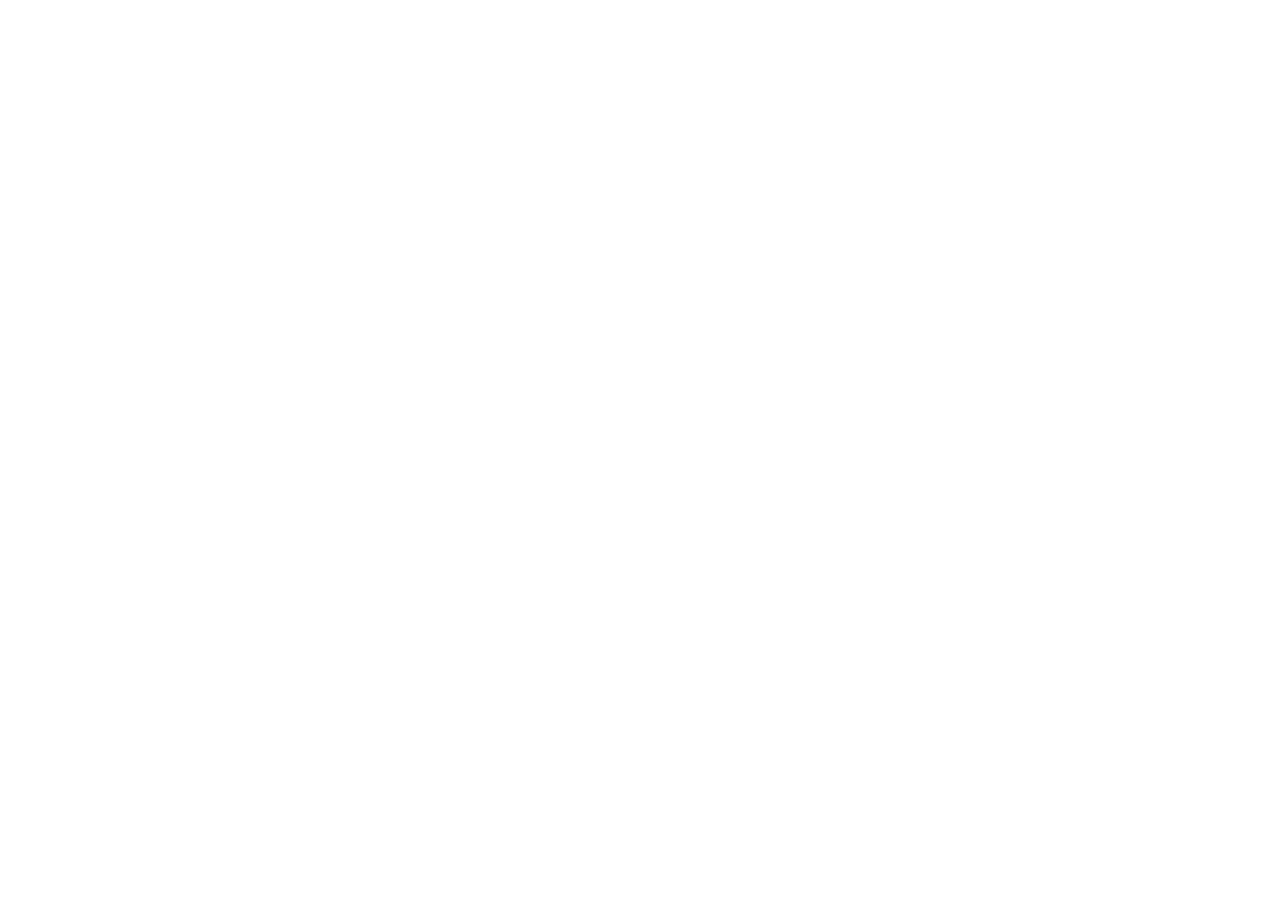
==== contact.html @ 2555655a "First commit" ====
<!DOCTYPE html>
<html lang="en">
<head>
    <!-- 
        Author: Shanna Graves
        Date: 12/05/2023
        Assignment: Final Project
     -->
    <meta charset="UTF-8">
    <meta name="viewport" content="width=device-width, initial-scale=1.0">
    <title>Shanna Graves</title>
    <link href="styles.css" rel="stylesheet">
</head>
<body>
    
</body>
</html>
---- styles.css ----
/* 

    Author: Shanna Graves
    Date: 12/05/2023
    Assignment: Final Project

*/
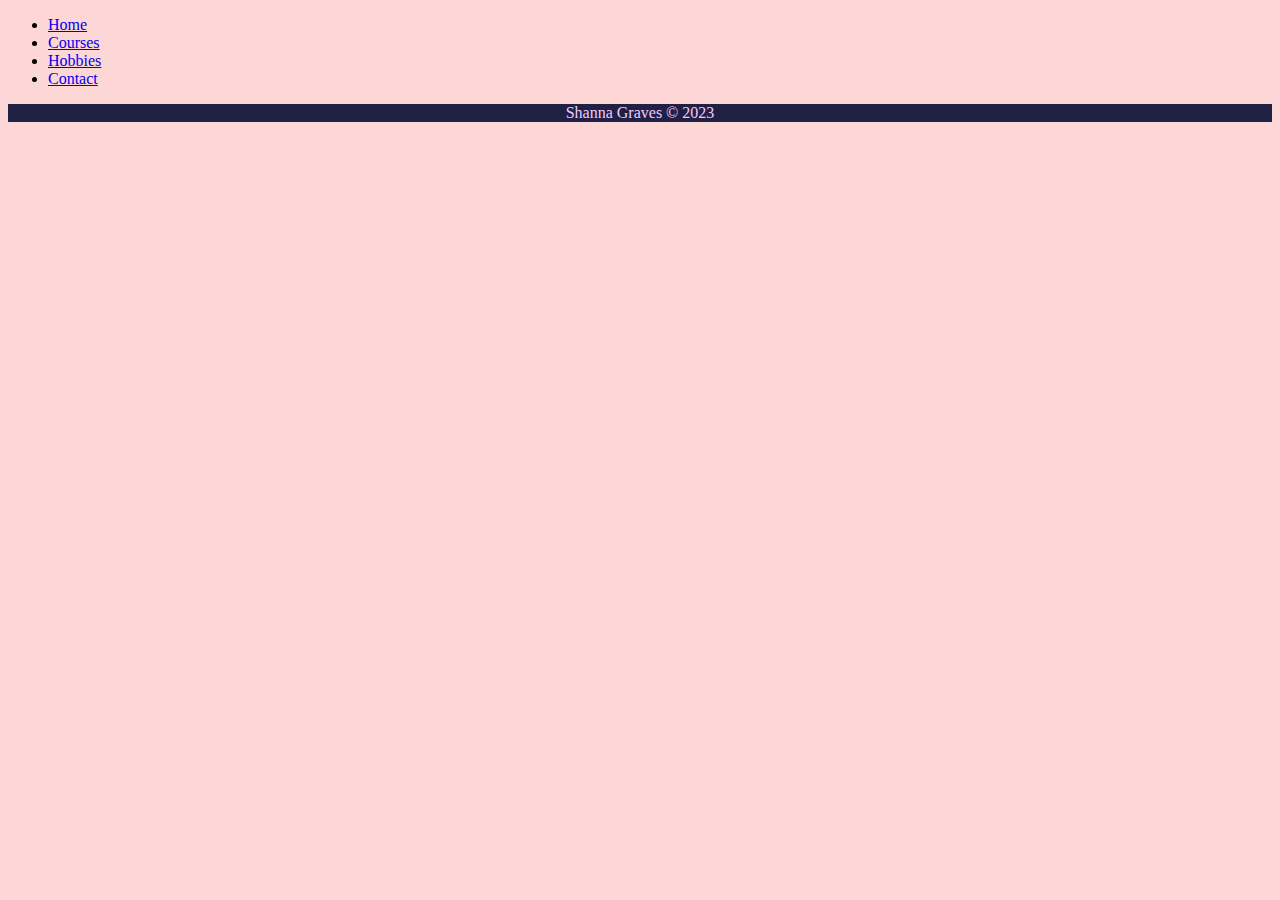
==== commit c6a45275: "Added footer and  nav to js" ====
--- a/contact.html
+++ b/contact.html
@@ -1,5 +1,6 @@
 <!DOCTYPE html>
 <html lang="en">
+
 <head>
     <!-- 
         Author: Shanna Graves
@@ -11,7 +12,31 @@
     <title>Shanna Graves</title>
     <link href="styles.css" rel="stylesheet">
 </head>
+
 <body>
+    <div id="navBar"></div>
+
+
+
+
+
+
+
+
+
+
+
+
+
+
+
+
+
     
+    <div id="footer"></div>
+
+    <script src="scripts.js"></script>
+
 </body>
+
 </html>--- a/styles.css
+++ b/styles.css
@@ -4,4 +4,22 @@
     Date: 12/05/2023
     Assignment: Final Project
 
-*/+*/
+:root{
+    --primary: #fdd6d6;
+    --dark: #202044;
+    --light: #f4c8ff;
+    --shadow:#5e4256;
+}
+
+body{
+    background-color: var(--primary);
+}
+
+/* Footer */
+
+footer{
+    background-color: var(--dark);
+    color: var(--light);
+    text-align: center;
+}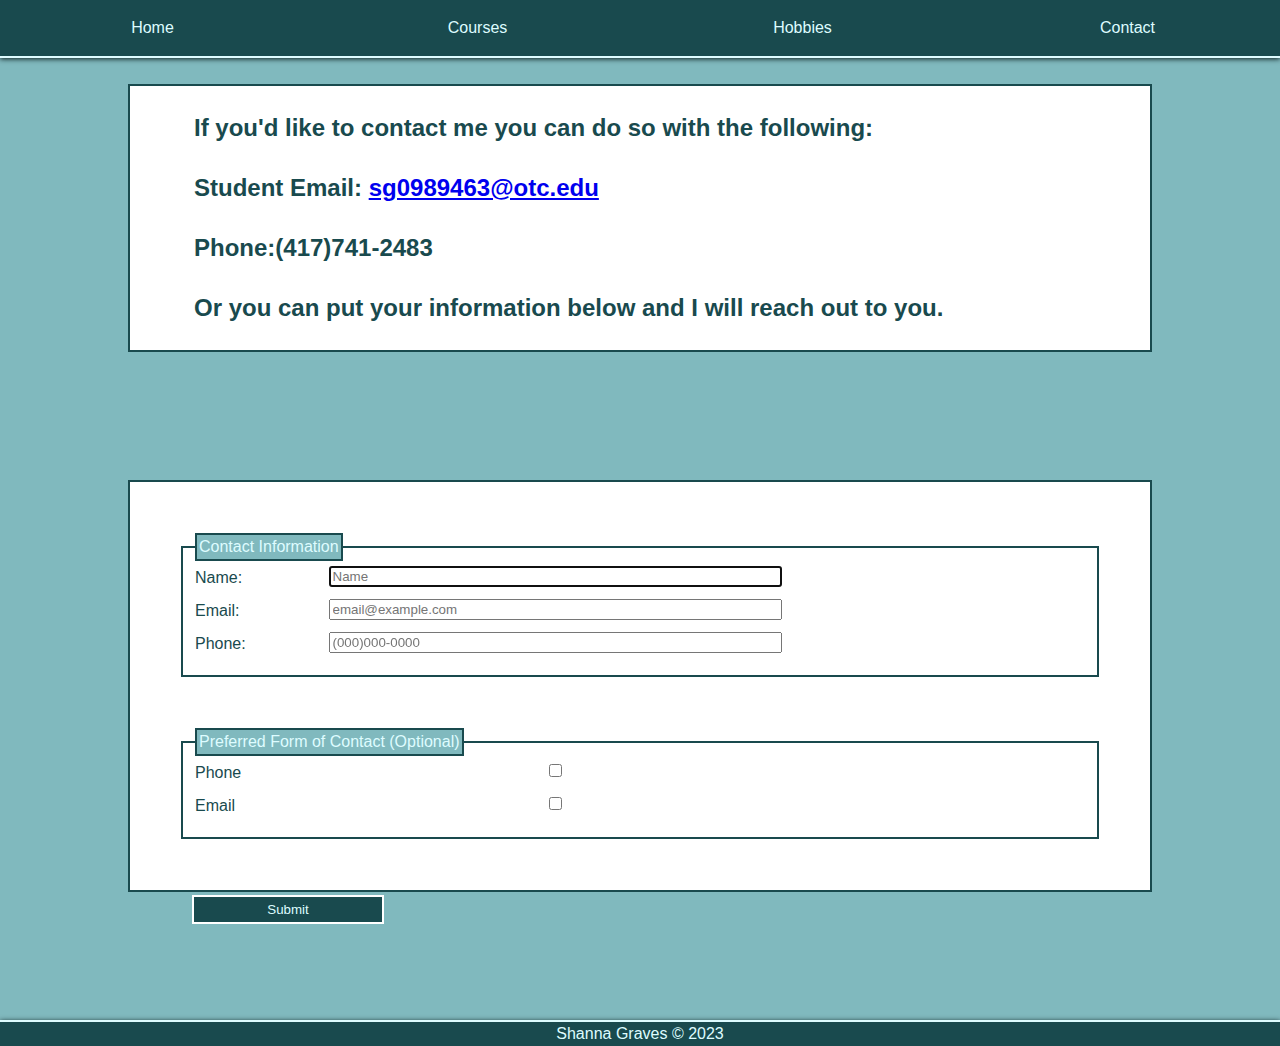
==== commit 8bf23130: "Contact Page Filled out" ====
--- a/contact.html
+++ b/contact.html
@@ -16,6 +16,56 @@
 <body>
     <div id="navBar"></div>
 
+    <div class="contactMe">
+        <div class="centeredBoxed">
+            <p>
+                If you'd like to contact me you can do so with the following:
+            </p>
+            <p>
+                Student Email: <a href="mail: sg0989463@otc.edu">sg0989463@otc.edu</a>
+            </p>
+            <p>
+                Phone:(417)741-2483
+
+            </p>
+            <p>
+                Or you can put your information below and I will reach out to you.
+            </p>
+        </div>
+        <div class="userContact">
+            <form>
+                <fieldset>
+                    <legend>Contact Information</legend>
+                    <label for="userName">
+                        Name:
+                        <input type="text" name="userName" id="userName" required placeholder="Name" autofocus>
+                    </label>
+                    <label for="userEmail">
+                        Email:
+                        <input type="email" name="userEmail" id="userEmail" required placeholder="email@example.com">
+                    </label>
+                    <label for="userTel">
+                        Phone:
+                        <input type="tel" name="userTel" id="userTel" required placeholder="(000)000-0000">
+                    </label>
+                </fieldset>
+                <fieldset>
+                    <legend>Preferred Form of Contact (Optional)</legend>
+                    <label for="togPhone">
+                        Phone
+                        <input type="checkbox" name="togPhone" id="togPhone" value="Phone">
+                    </label>
+                    <label for="togEmail">
+                        Email
+                        <input type="checkbox" name="togEmail" id="togEmail" value="Email">
+                    </label>
+                </fieldset>
+                <input type="submit" value="Submit" class="submit">
+            </form>
+        </div>
+
+
+    </div>
 
 
 
@@ -32,7 +82,6 @@
 
 
 
-    
     <div id="footer"></div>
 
     <script src="scripts.js"></script>
--- a/styles.css
+++ b/styles.css
@@ -5,21 +5,207 @@
     Assignment: Final Project
 
 */
-:root{
-    --primary: #fdd6d6;
-    --dark: #202044;
-    --light: #f4c8ff;
-    --shadow:#5e4256;
-}
-
-body{
+:root {
+    --primary: rgb(128, 185, 190);
+    --dark: rgb(25, 74, 78);
+    --light: rgb(222, 252, 255);
+    --shadow: 0 1px 5px rgb(10, 26, 27);
+}
+
+html {
+    box-sizing: border-box;
+    font-family: Arial, Helvetica, sans-serif;
+    color: var(--dark);
+}
+
+
+/* Nav Bar */
+
+nav {
+    background-color: var(--dark);
+    color: var(--light);
+    display: grid;
+    box-shadow: var(--shadow);
+    border-bottom: solid 2px var(--light);
+}
+
+nav ul {
+    display: grid;
+    grid-gap: 20px;
+    list-style: none;
+    padding: 0;
+    grid-template-columns: repeat(4, 1fr);
+    text-align: center;
+}
+
+
+nav ul li a {
+    text-decoration: none;
+    font-size: 1rem;
+    color: var(--light);
+}
+
+/* Tables */
+
+table,
+th,
+td {
+    border: 2px var(--light) solid;
+    margin: auto;
+    margin-top: 5%;
+    text-align: center;
+
+}
+
+td {
+    padding: 10px;
+}
+
+table {
+    width: 80%;
+}
+
+tr:nth-child(even) {
+    background-color: var(--dark);
+    color: var(--light);
+}
+
+tr:nth-child(odd) {
+    background-color: white;
+}
+
+.tables {
+    display: grid;
+    grid-gap: 20px;
+    grid-template-rows: repeat(2, 1fr);
+}
+
+
+
+/* Body */
+body {
     background-color: var(--primary);
-}
+    margin: 0;
+    padding: 0;
+    line-height: 1.5;
+}
+
+h1 {
+    font-size: 2rem;
+    text-align: center;
+}
+
+.header {
+    font-size: 3rem;
+}
+
+.container {
+    display: grid;
+    grid-gap: 20px;
+    grid-template-columns: repeat(2, 1fr);
+    margin-top: 10%;
+
+}
+
+img {
+    box-shadow: var(--shadow);
+    width: 80%;
+    margin-left: 10%;
+    margin-bottom: 10%;
+    border: solid 2px var(--light);
+}
+
+.right-side {
+    padding-top: 25%;
+    padding-bottom: 25%;
+
+}
+
+.right-side p {
+    padding-left: 10%;
+    padding-right: 10%;
+    padding-top: 5%;
+}
+
+.centeredBoxed {
+    margin: 2% 10% 10% 10%;
+    padding: 0 5% 0 5%;
+    font-weight: bold;
+    font-size: 1.5rem;
+    background-color: white;
+    border: solid 2px var(--dark);
+}
+
+.hobbies {
+    display: grid;
+    grid-gap: 20px;
+    grid-template-columns: repeat(2, 1fr);
+    margin: 5%;
+
+}
+
+.hobbies p {
+    padding: 5%;
+    font-size: 1rem;
+}
+
+/* Forms */
+form{
+    background-color: white;
+    border: solid 2px var(--dark);
+}
+
+fieldset {
+    margin: 5%;
+    border: solid 2px var(--dark);
+    color: var(--dark);
+}
+
+legend{
+    background-color: var(--primary);
+    border: solid 2px var(--dark);
+    color: var(--light);
+}
+
+label {
+    display: block;
+    padding-bottom: 1%;
+    position: relative;
+}
+
+input {
+    position: absolute;
+    left: 15%;
+    width: 50%;
+}
+
+.submit {
+    width: 15%;
+    padding: 5px;
+    margin-top: 5px;
+    background-color: var(--dark);
+    border: solid 2px white;
+    color: var(--light);
+}
+
+
+
+.userContact {
+    margin-left: 10%;
+    margin-bottom: 10%;
+    width: 80%;
+}
+
+
+
 
 /* Footer */
 
-footer{
-    background-color: var(--dark);
-    color: var(--light);
-    text-align: center;
+
+footer {
+    background-color: var(--dark);
+    color: var(--light);
+    text-align: center;
+    box-shadow: var(--shadow);
+    border-top: solid 2px var(--light);
 }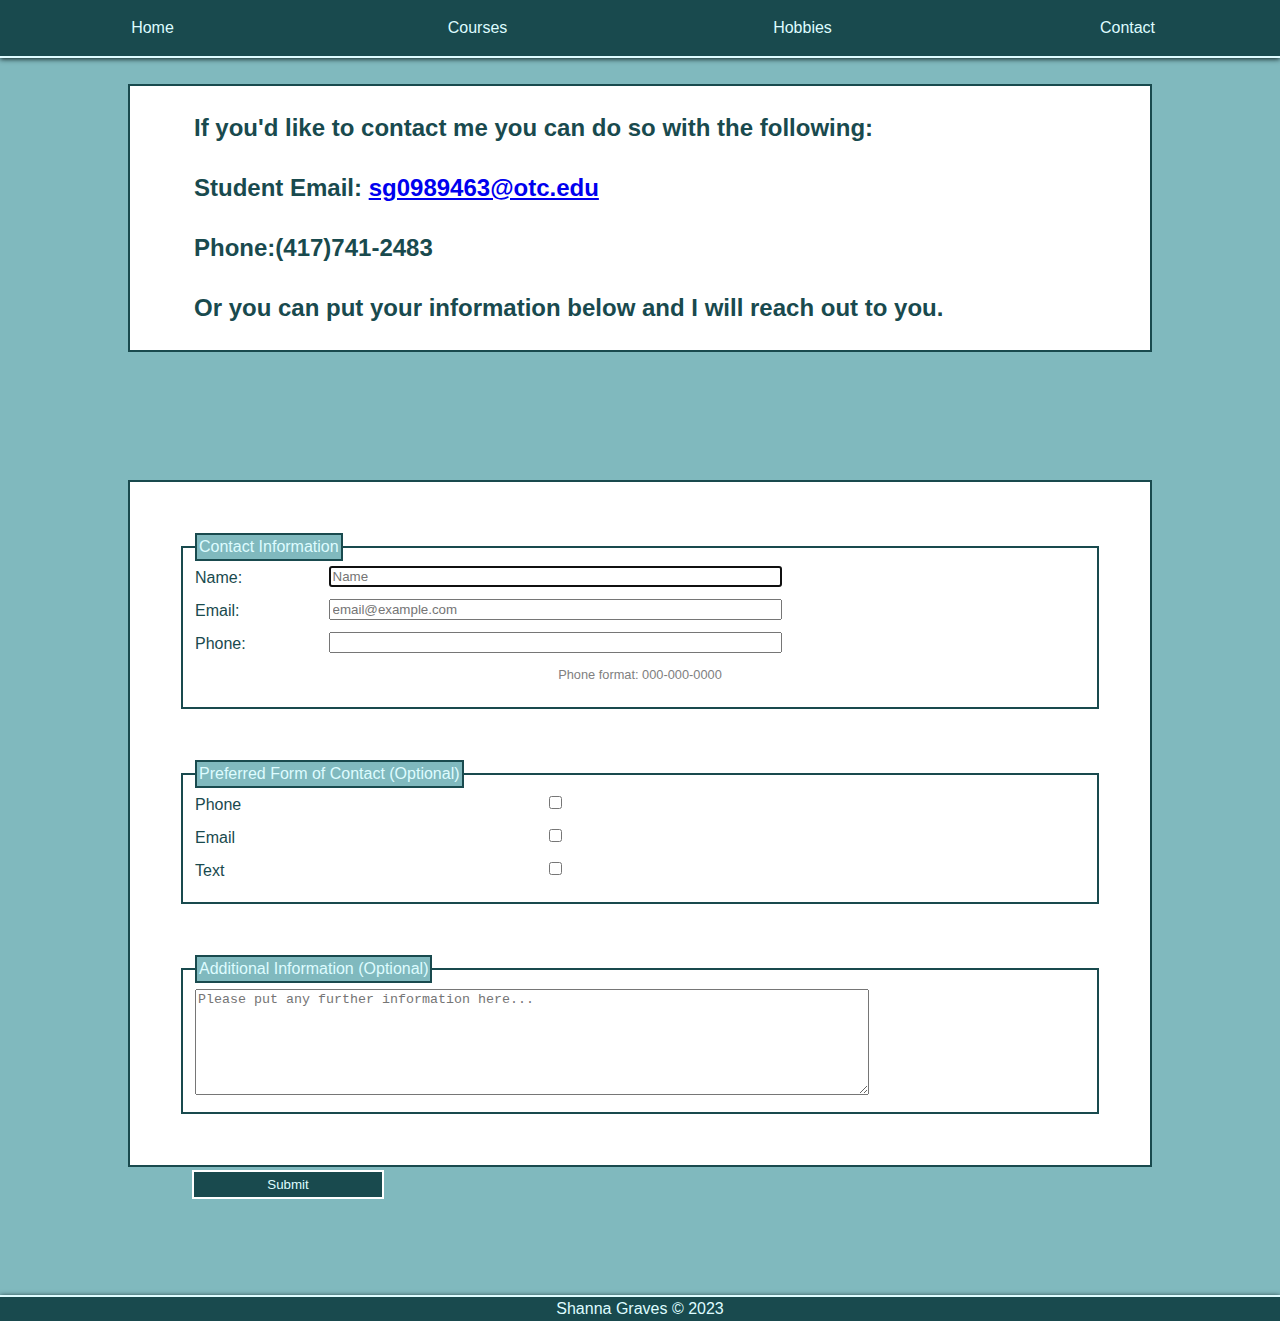
==== commit efa31a01: "Added media query, validated code" ====
--- a/contact.html
+++ b/contact.html
@@ -9,7 +9,7 @@
      -->
     <meta charset="UTF-8">
     <meta name="viewport" content="width=device-width, initial-scale=1.0">
-    <title>Shanna Graves</title>
+    <title>Contact</title>
     <link href="styles.css" rel="stylesheet">
 </head>
 
@@ -22,7 +22,7 @@
                 If you'd like to contact me you can do so with the following:
             </p>
             <p>
-                Student Email: <a href="mail: sg0989463@otc.edu">sg0989463@otc.edu</a>
+                Student Email: <a href="mailto:sg0989463@otc.edu">sg0989463@otc.edu</a>
             </p>
             <p>
                 Phone:(417)741-2483
@@ -33,7 +33,7 @@
             </p>
         </div>
         <div class="userContact">
-            <form>
+            <form action="thankyou.html" method="get">
                 <fieldset>
                     <legend>Contact Information</legend>
                     <label for="userName">
@@ -46,8 +46,9 @@
                     </label>
                     <label for="userTel">
                         Phone:
-                        <input type="tel" name="userTel" id="userTel" required placeholder="(000)000-0000">
+                        <input type="tel" name="userTel" id="userTel" required pattern="[0-9]{3}-[0-9]{3}-[0-9]{4}">  
                     </label>
+                    <p id="phoneTip">Phone format: 000-000-0000</p>
                 </fieldset>
                 <fieldset>
                     <legend>Preferred Form of Contact (Optional)</legend>
@@ -59,6 +60,16 @@
                         Email
                         <input type="checkbox" name="togEmail" id="togEmail" value="Email">
                     </label>
+                    <label for="togText">
+                        Text
+                        <input type="checkbox" name="togText" id="togText" value="Text">
+                    </label>
+                </fieldset>
+                <fieldset>
+                    <legend>Additional Information (Optional)</legend>
+
+                    <textarea name="addInfo" id="addInfo" placeholder="Please put any further information here..."></textarea>
+
                 </fieldset>
                 <input type="submit" value="Submit" class="submit">
             </form>
--- a/styles.css
+++ b/styles.css
@@ -159,6 +159,7 @@
     margin: 5%;
     border: solid 2px var(--dark);
     color: var(--dark);
+    
 }
 
 legend{
@@ -188,6 +189,18 @@
     color: var(--light);
 }
 
+#phoneTip{
+    text-align: center;
+    font-size: .8rem;
+    color: gray;
+    margin-top: 0;
+}
+
+textarea {
+    height: 100px;
+    width: 75%;
+}
+
 
 
 .userContact {
@@ -208,4 +221,42 @@
     text-align: center;
     box-shadow: var(--shadow);
     border-top: solid 2px var(--light);
+}
+
+/* Media Query 500px or less */
+
+@media screen and (max-width: 500px) {
+    table{
+        font-size: .8rem;
+    }
+
+    .centeredBoxed{
+        font-size: .9rem;
+        height: 50%;
+    }
+    .container{
+        grid-template-columns: none;
+    }
+
+    .right-side{
+        padding: 0;
+
+    }
+
+    .hobbies{
+        grid-template-columns: none;
+    }
+
+    .baking {
+        display: none;
+    }
+
+    input{
+        left: 20%;
+        width: 75%
+    }
+
+    textarea {
+        width: 100%;
+    }
 }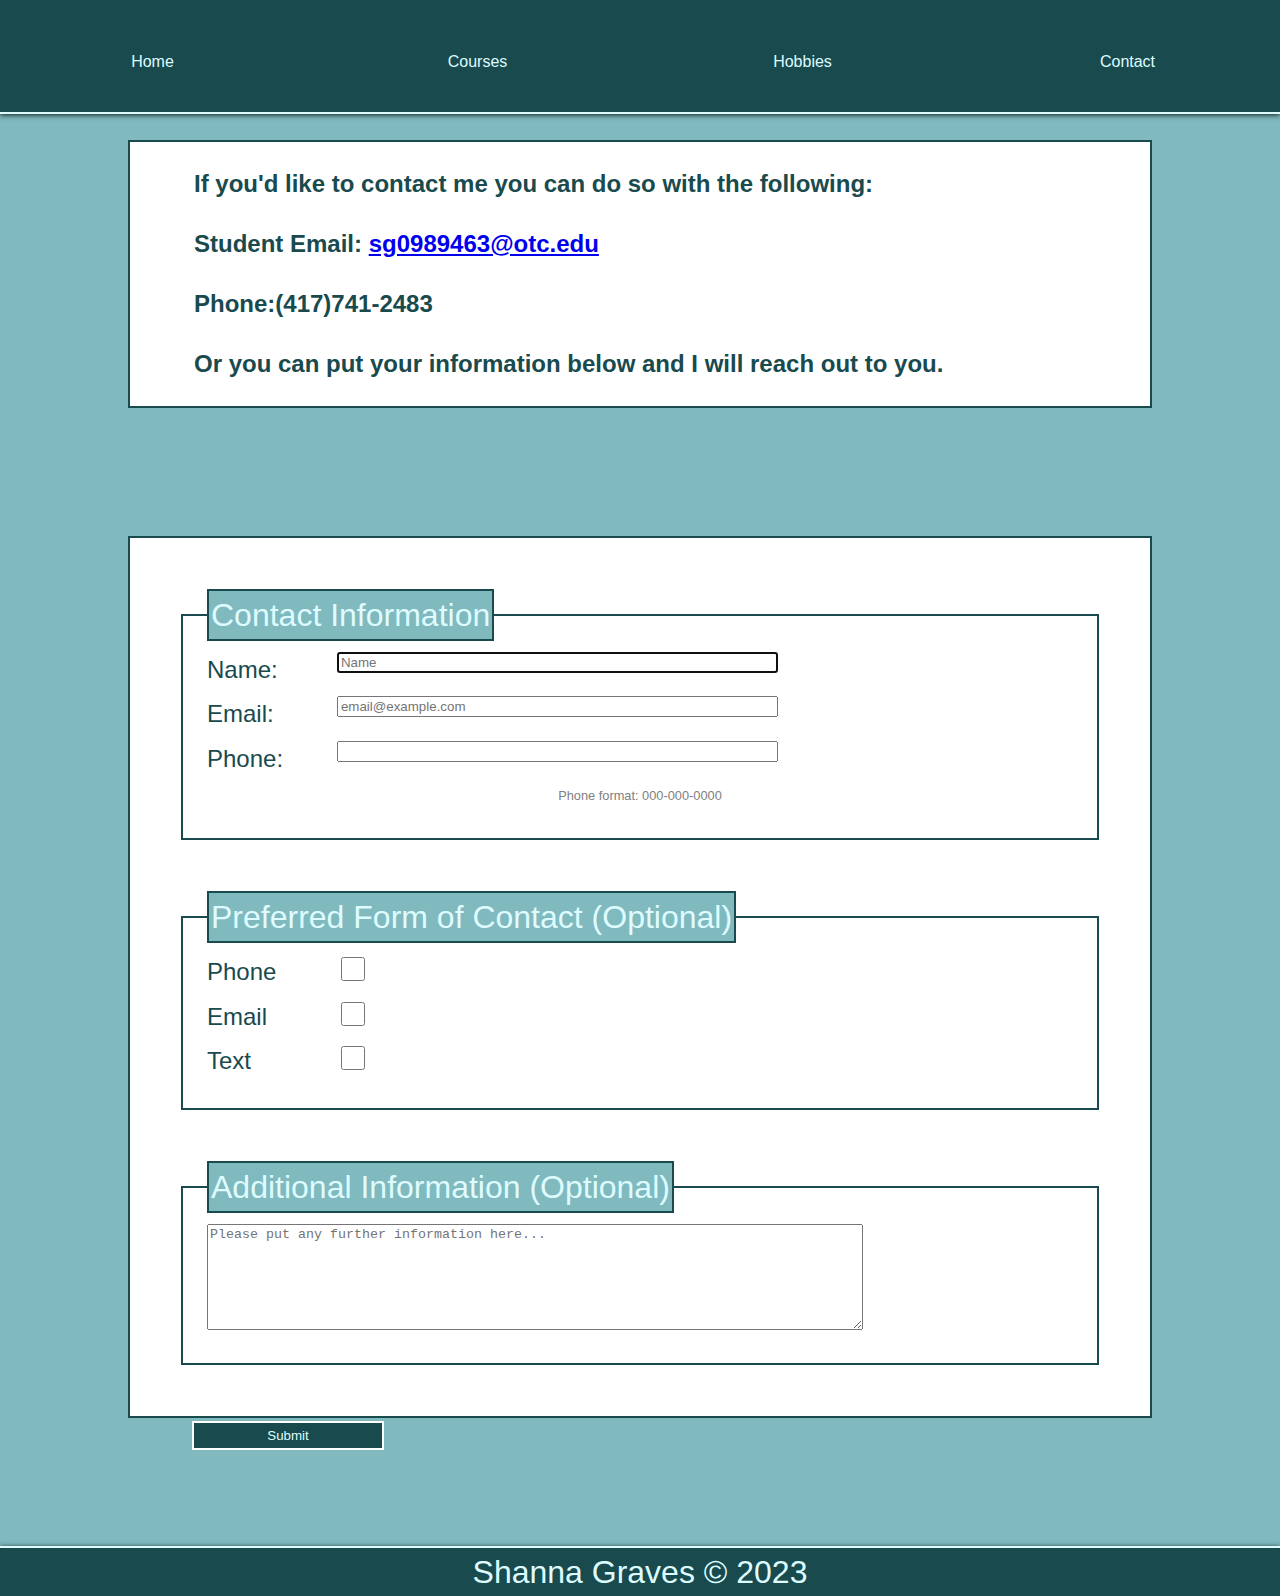
==== commit 20a47112: "Final Touches, added another media query, adjust stylesheet" ====
--- a/contact.html
+++ b/contact.html
@@ -50,7 +50,7 @@
                     </label>
                     <p id="phoneTip">Phone format: 000-000-0000</p>
                 </fieldset>
-                <fieldset>
+                <fieldset id="prefContact">
                     <legend>Preferred Form of Contact (Optional)</legend>
                     <label for="togPhone">
                         Phone
--- a/styles.css
+++ b/styles.css
@@ -88,6 +88,7 @@
     margin: 0;
     padding: 0;
     line-height: 1.5;
+    font-size: 2rem;
 }
 
 h1 {
@@ -146,7 +147,7 @@
 
 .hobbies p {
     padding: 5%;
-    font-size: 1rem;
+    font-size: 2rem;
 }
 
 /* Forms */
@@ -172,12 +173,20 @@
     display: block;
     padding-bottom: 1%;
     position: relative;
+    font-size: 1.5rem;
 }
 
 input {
     position: absolute;
     left: 15%;
     width: 50%;
+}
+
+#prefContact input {
+    left: 15%;
+    width: 1.5rem;
+    height: 1.5rem;
+    
 }
 
 .submit {
@@ -223,17 +232,50 @@
     border-top: solid 2px var(--light);
 }
 
-/* Media Query 500px or less */
-
-@media screen and (max-width: 500px) {
-    table{
+/* Media Query 700px or less */
+
+@media screen and (max-width: 700px) {
+    
+    body {
         font-size: .8rem;
     }
 
+    .header {
+        font-size: 2.5rem;
+    }
+
+    h1 {
+        font-size: 1.5rem;
+    }
+
+    .hobbies p {
+        font-size: .8rem;
+    }
+
+    label {
+        font-size: 1rem;
+    }
+
+    #prefContact input {
+        height: 1rem;
+        width: 1rem;
+    }
     .centeredBoxed{
         font-size: .9rem;
         height: 50%;
     }
+
+}
+
+/* Media Query 500px or less */
+
+@media screen and (max-width: 500px) {
+    
+    table{
+        font-size: .8rem;
+    }
+
+    
     .container{
         grid-template-columns: none;
     }
@@ -245,6 +287,7 @@
 
     .hobbies{
         grid-template-columns: none;
+        font-size: 1rem;
     }
 
     .baking {
@@ -255,8 +298,27 @@
         left: 20%;
         width: 75%
     }
+    label {
+        font-size: 1rem;
+    }
+
+    legend {
+        font-size: 1rem;
+    }
 
     textarea {
         width: 100%;
     }
+    #prefContact input{
+        left: 20%;
+        
+    }
+    
+    .hobbies p {
+        font-size: 1rem;
+    }
+
+    footer {
+        font-size: 1rem;
+    }
 }